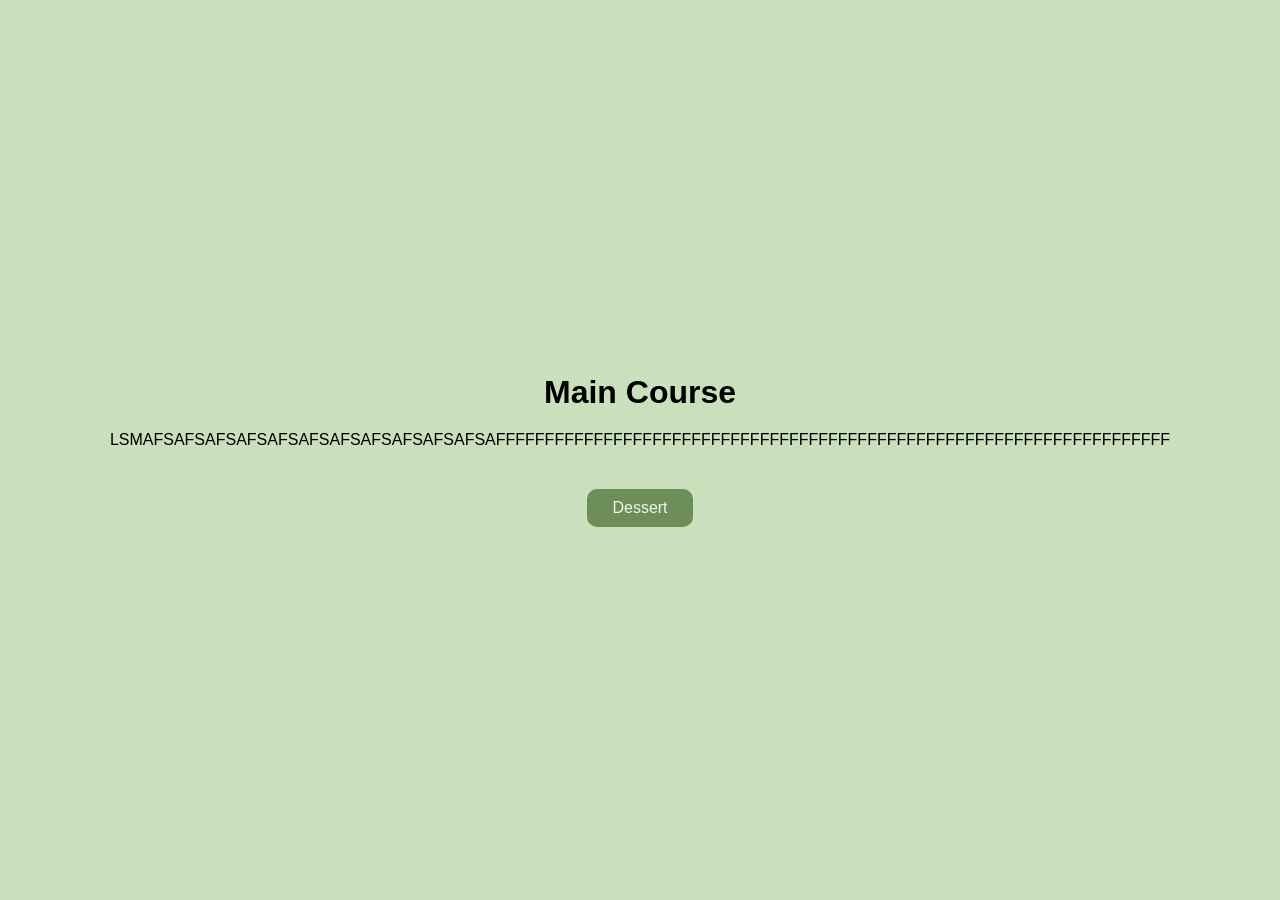
==== course2.html @ edb6aab8 "Initial commit" ====
<!DOCTYPE html>
<html lang="en">
<head>
    <meta charset="UTF-8">
    <meta name="viewport" content="width=device-width, initial-scale=1.0">
    <title>Be my Valentine<3</title>

    <link rel="stylesheet" href="./style.css">
</head>
<body>
    <div class="container">
        
        <h1>Main Course</h1>
        <p>LSMAFSAFSAFSAFSAFSAFSAFSAFSAFSAFSAFSAFFFFFFFFFFFFFFFFFFFFFFFFFFFFFFFFFFFFFFFFFFFFFFFFFFFFFFFFFFFFFFFFFFFFF<p>


    <div class="btn">
        <a href="course3.html">Dessert</a>
        </div>
    </div>
    
</body>
</html>
---- style.css ----
* {
    margin: 0;
    padding: 0;
    box-sizing: border-box;
    font-family: sans-serif;
}

body {
    width: 100%;
    min-height: 100vh;
    display: flex;
    justify-content: center;
    align-items: center;
    background-color: #CAE0BC;
}

.container {
    display: flex;
    flex-direction: column;
    text-align: center;
    align-items: center;
    gap: 20px;
    max-width: 500px;
    margin: 20px;

}

.container .tenor-gif-embed {
    display: flex;
    max-width: 200px;
}

.container .btn {
    display: flex;
    gap: 25px;
}

.btn a{
    text-decoration: none;
    color: #EAFAEA;
    background: #6E8E59;
    padding: 10px 25px;
    border-radius: 10px;
    box-shadow: 0.5rem 0.5rem 3rem(0, 0%, 0.3);

}
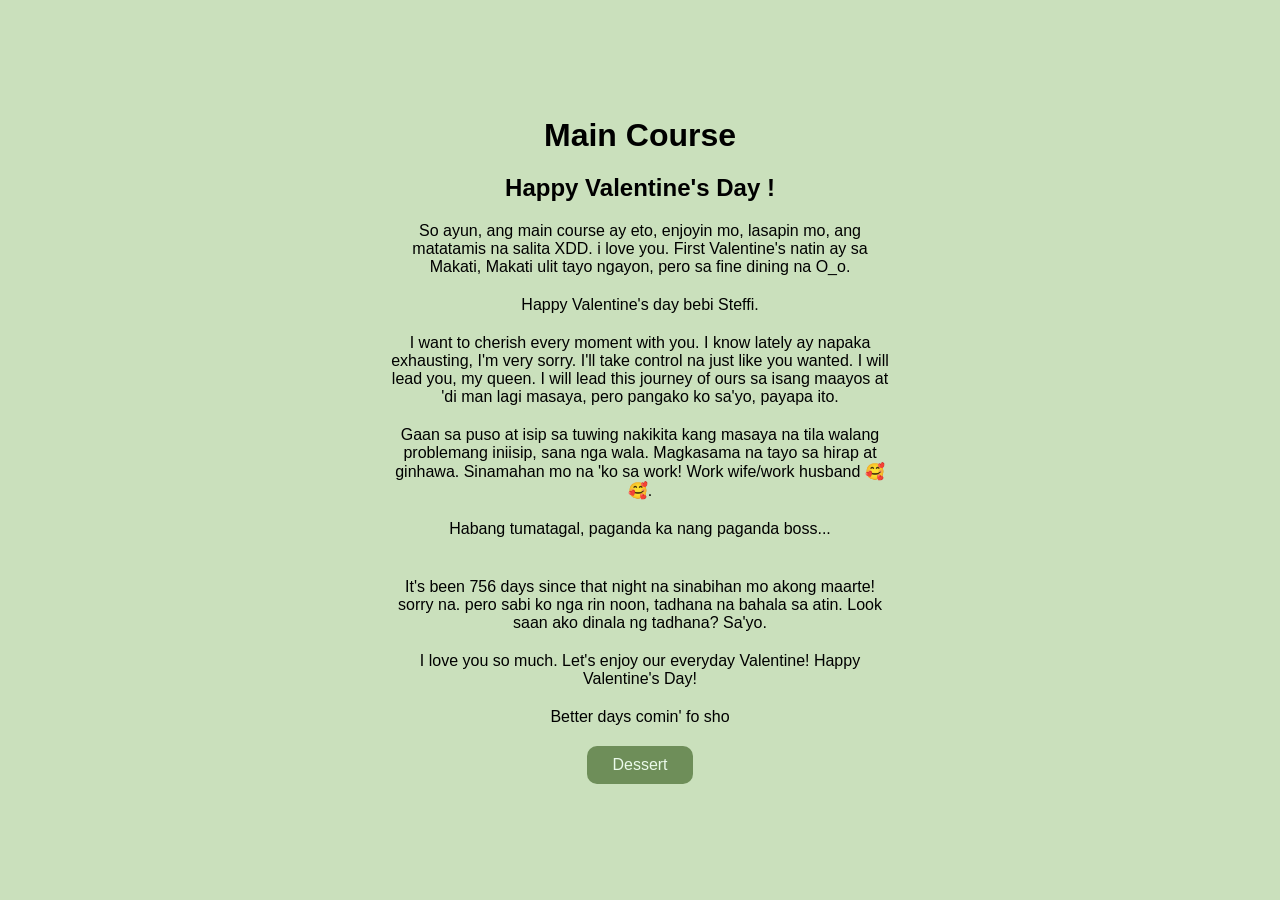
==== commit 0b95ebb0: "Updated HTML file" ====
--- a/course2.html
+++ b/course2.html
@@ -11,7 +11,21 @@
     <div class="container">
         
         <h1>Main Course</h1>
-        <p>LSMAFSAFSAFSAFSAFSAFSAFSAFSAFSAFSAFSAFFFFFFFFFFFFFFFFFFFFFFFFFFFFFFFFFFFFFFFFFFFFFFFFFFFFFFFFFFFFFFFFFFFFF<p>
+        <h2>Happy Valentine's Day !</h2>
+        <p>So ayun, ang main course ay eto, enjoyin mo, lasapin mo,  ang matatamis na salita XDD. i love you. First Valentine's natin ay sa Makati, Makati ulit tayo ngayon, pero sa fine dining na O_o. </p>
+            Happy Valentine's day bebi Steffi. 
+        
+        <p> I want to cherish every moment with you. I know lately ay napaka exhausting, I'm very sorry. I'll take control na just like you wanted. I will lead you, my queen. I will lead this journey of ours sa isang maayos at 'di man lagi masaya, pero pangako ko sa'yo, payapa ito. 
+        <p>Gaan sa puso at isip sa tuwing nakikita kang masaya na tila walang problemang iniisip, sana nga wala. Magkasama na tayo sa hirap at ginhawa. Sinamahan mo na 'ko sa work! Work wife/work husband 🥰🥰.
+        </p>   
+        <p>Habang tumatagal, paganda ka nang paganda boss... </p>    
+    </p> 
+        <p> It's been 756 days since that night na sinabihan mo akong maarte! sorry na. pero sabi ko nga rin noon, tadhana na bahala sa atin. Look saan ako dinala ng tadhana? Sa'yo. 
+        </p>
+        <p> I love you so much. Let's enjoy our everyday Valentine! Happy Valentine's Day! </p>
+        <p> Better days comin' fo sho</p>
+            
+           
 
 
     <div class="btn">
--- a/style.css
+++ b/style.css
@@ -43,4 +43,6 @@
     border-radius: 10px;
     box-shadow: 0.5rem 0.5rem 3rem(0, 0%, 0.3);
 
-}+}
+
+
